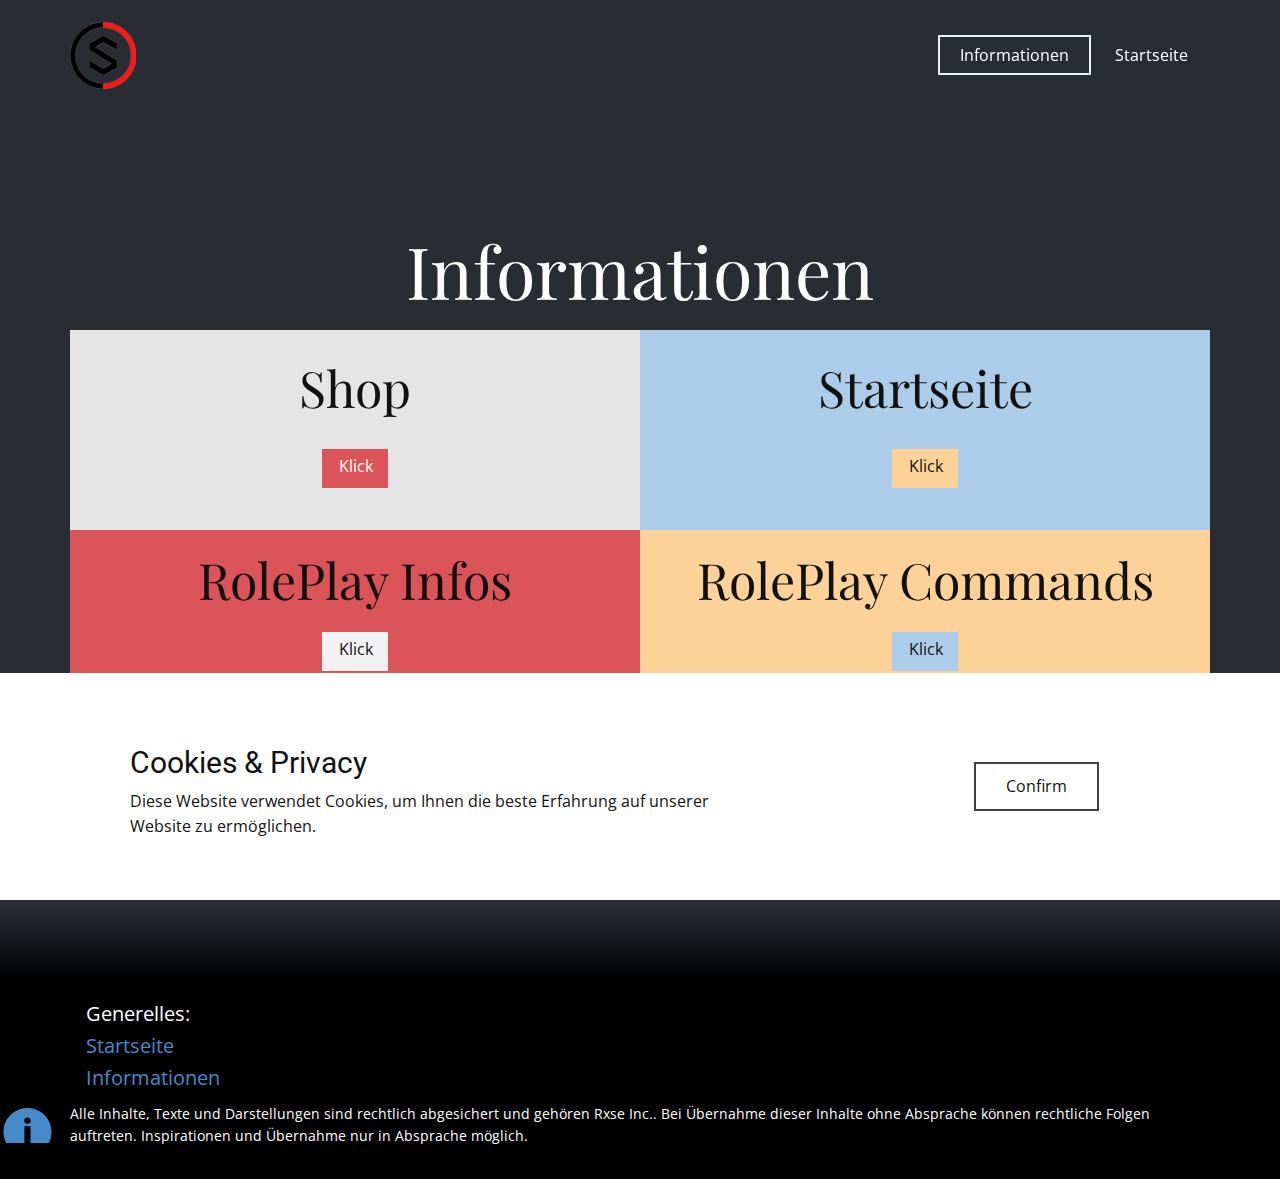
==== Informationen.html @ 26cb4333 "main" ====
<!DOCTYPE html>
<html style="font-size: 16px;" lang="de">
  <head>
    <meta name="viewport" content="width=device-width, initial-scale=1.0">
    <meta charset="utf-8">
    <meta name="keywords" content="">
    <meta name="description" content="">
    <title>Informationen</title>
    <link rel="stylesheet" href="nicepage.css" media="screen">
<link rel="stylesheet" href="Informationen.css" media="screen">
    <script class="u-script" type="text/javascript" src="jquery.js" defer=""></script>
    <script class="u-script" type="text/javascript" src="nicepage.js" defer=""></script>
    <link id="u-theme-google-font" rel="stylesheet" href="https://fonts.googleapis.com/css?family=Roboto:100,100i,300,300i,400,400i,500,500i,700,700i,900,900i|Open+Sans:300,300i,400,400i,500,500i,600,600i,700,700i,800,800i">
    <link id="u-page-google-font" rel="stylesheet" href="https://fonts.googleapis.com/css?family=Playfair+Display:400,400i,500,500i,600,600i,700,700i,800,800i,900,900i">
    
    
    
    
    <script type="application/ld+json">{
		"@context": "http://schema.org",
		"@type": "Organization",
		"name": "Blacklife",
		"logo": "images/Blacklifepfp-removebg-preview1.png"
}</script>
    <meta name="theme-color" content="#478ac9">
    <meta property="og:title" content="Informationen">
    <meta property="og:description" content="">
    <meta property="og:type" content="website">
  </head>
  <body class="u-body u-overlap u-overlap-contrast u-xl-mode"><header class="u-clearfix u-header u-sticky u-sticky-fb0e" id="sec-6330"><div class="u-clearfix u-sheet u-sheet-1">
        <a href="Startseite.html" data-page-id="20356528" class="u-image u-logo u-image-1" data-image-width="139" data-image-height="140" title="Startseite">
          <img src="images/Blacklifepfp-removebg-preview1.png" class="u-logo-image u-logo-image-1">
        </a>
        <nav class="u-menu u-menu-dropdown u-offcanvas u-menu-1">
          <div class="menu-collapse" style="font-size: 1rem; letter-spacing: 0px;">
            <a class="u-button-style u-custom-left-right-menu-spacing u-custom-padding-bottom u-custom-text-active-color u-custom-text-color u-custom-text-hover-color u-custom-top-bottom-menu-spacing u-nav-link u-text-active-palette-1-base u-text-hover-palette-2-base" href="#">
              <svg class="u-svg-link" viewBox="0 0 24 24"><use xmlns:xlink="http://www.w3.org/1999/xlink" xlink:href="#menu-hamburger"></use></svg>
              <svg class="u-svg-content" version="1.1" id="menu-hamburger" viewBox="0 0 16 16" x="0px" y="0px" xmlns:xlink="http://www.w3.org/1999/xlink" xmlns="http://www.w3.org/2000/svg"><g><rect y="1" width="16" height="2"></rect><rect y="7" width="16" height="2"></rect><rect y="13" width="16" height="2"></rect>
</g></svg>
            </a>
          </div>
          <div class="u-custom-menu u-nav-container">
            <ul class="u-nav u-spacing-2 u-unstyled u-nav-1"><li class="u-nav-item"><a class="u-border-2 u-border-active-palette-1-light-3 u-border-hover-grey-50 u-button-style u-nav-link u-text-active-white u-text-hover-palette-3-light-3 u-text-white" href="Informationen.html" style="padding: 10px 20px;">Informationen</a>
</li><li class="u-nav-item"><a class="u-border-2 u-border-active-palette-1-light-3 u-border-hover-grey-50 u-button-style u-nav-link u-text-active-white u-text-hover-palette-3-light-3 u-text-white" href="Startseite.html" style="padding: 10px 20px;">Startseite</a>
</li></ul>
          </div>
          <div class="u-custom-menu u-nav-container-collapse">
            <div class="u-black u-container-style u-inner-container-layout u-opacity u-opacity-95 u-sidenav">
              <div class="u-inner-container-layout u-sidenav-overflow">
                <div class="u-menu-close"></div>
                <ul class="u-align-center u-nav u-popupmenu-items u-unstyled u-nav-2"><li class="u-nav-item"><a class="u-button-style u-nav-link" href="Informationen.html">Informationen</a>
</li><li class="u-nav-item"><a class="u-button-style u-nav-link" href="Startseite.html">Startseite</a>
</li></ul>
              </div>
            </div>
            <div class="u-black u-menu-overlay u-opacity u-opacity-70"></div>
          </div>
        </nav>
      </div></header>
    <section class="u-align-center u-clearfix u-palette-5-dark-3 u-section-1" id="sec-fbf5">
      <div class="u-align-left u-clearfix u-sheet u-sheet-1">
        <h1 class="u-custom-font u-font-playfair-display u-text u-text-default u-title u-text-1">Informationen</h1>
        <div class="u-clearfix u-expanded-width u-layout-wrap u-layout-wrap-1">
          <div class="u-layout">
            <div class="u-layout-col">
              <div class="u-size-30">
                <div class="u-layout-row">
                  <div class="u-container-style u-grey-10 u-layout-cell u-size-30 u-layout-cell-1">
                    <div class="u-container-layout u-container-layout-1">
                      <h1 class="u-custom-font u-font-playfair-display u-text u-text-default u-title u-text-2">Shop</h1>
                      <a href="Shop.html" data-page-id="70069464" class="u-border-none u-btn u-button-style u-hover-grey-5 u-palette-2-base u-btn-1"><span class="u-file-icon u-icon u-icon-1"><img src="images/624815.png" alt=""></span> Klick
                      </a>
                    </div>
                  </div>
                  <div class="u-container-style u-layout-cell u-palette-1-light-2 u-size-30 u-layout-cell-2">
                    <div class="u-container-layout u-container-layout-2">
                      <h1 class="u-custom-font u-font-playfair-display u-text u-text-default u-title u-text-3">Startseite</h1>
                      <a href="Startseite.html" data-page-id="20356528" class="u-border-none u-btn u-button-style u-hover-palette-1-light-2 u-palette-4-light-2 u-btn-2"><span class="u-file-icon u-icon u-icon-2"><img src="images/624815.png" alt=""></span> Klick
                      </a>
                    </div>
                  </div>
                </div>
              </div>
              <div class="u-size-30">
                <div class="u-layout-row">
                  <div class="u-container-style u-layout-cell u-palette-2-base u-size-30 u-layout-cell-3">
                    <div class="u-container-layout u-container-layout-3">
                      <h1 class="u-custom-font u-font-playfair-display u-text u-text-body-color u-text-default u-title u-text-4">RolePl​ay Infos</h1>
                      <a href="RolePlay.html" data-page-id="137782713" class="u-border-none u-btn u-button-style u-grey-5 u-hover-palette-2-base u-btn-3"><span class="u-file-icon u-icon u-icon-3"><img src="images/624815.png" alt=""></span> Klick
                      </a>
                    </div>
                  </div>
                  <div class="u-container-style u-layout-cell u-palette-4-light-2 u-size-30 u-layout-cell-4">
                    <div class="u-container-layout u-container-layout-4">
                      <h1 class="u-custom-font u-font-playfair-display u-text u-text-default u-title u-text-5">RolePlay Commands</h1>
                      <a href="Startseite.html" data-page-id="20356528" class="u-border-none u-btn u-button-style u-hover-palette-4-light-2 u-palette-1-light-2 u-btn-4"><span class="u-file-icon u-icon u-icon-4"><img src="images/624815.png" alt=""></span> Klick
                      </a>
                    </div>
                  </div>
                </div>
              </div>
            </div>
          </div>
        </div>
        <a href="https://discord.gg/9B2upC99ya" class="u-btn u-btn-round u-button-style u-gradient u-hover-palette-1-base u-none u-radius-50 u-text-hover-palette-3-base u-btn-5"><span class="u-file-icon u-icon u-icon-5"><img src="images/1041728.png" alt=""></span>&nbsp;Benutze !hilfe im roleplay
        </a>
      </div>
    </section>
    <section class="u-clearfix u-gradient u-section-2" id="sec-83ca">
      <div class="u-clearfix u-sheet u-sheet-1"></div>
    </section>
    
    
    
    <footer class="u-align-center u-black u-clearfix u-footer u-footer" id="sec-0d5c"><p class="u-align-left u-large-text u-text u-text-variant u-text-1">Generelles:</p><p class="u-align-left u-large-text u-text u-text-variant u-text-2">
        <a class="u-active-none u-border-none u-btn u-button-link u-button-style u-hover-none u-none u-text-palette-1-base u-btn-1" href="Startseite.html" data-page-id="20356528">Startseite</a>
      </p><p class="u-align-left u-large-text u-text u-text-variant u-text-3">
        <a class="u-active-none u-border-none u-btn u-button-link u-button-style u-hover-none u-none u-text-palette-1-base u-btn-2" href="Informationen.html" data-page-id="58772905">Informationen<br>
        </a>
      </p><p class="u-align-left u-small-text u-text u-text-variant u-text-4">Alle Inhalte, Texte und Darstellungen sind rechtlich abgesichert und gehören Rxse Inc.. Bei Übernahme dieser Inhalte ohne Absprache können rechtliche Folgen auftreten. Inspirationen und Übernahme nur in Absprache möglich.</p><span class="u-icon u-icon-circle u-text-palette-1-base u-icon-1"><svg class="u-svg-link" preserveAspectRatio="xMidYMin slice" viewBox="0 0 28.621 28.621" style=""><use xmlns:xlink="http://www.w3.org/1999/xlink" xlink:href="#svg-03e6"></use></svg><svg class="u-svg-content" viewBox="0 0 28.621 28.621" x="0px" y="0px" id="svg-03e6" style="enable-background:new 0 0 28.621 28.621;"><g><path d="M14.311,0c-6.904,0-12.5,5.596-12.5,12.5c0,4.723,2.618,8.828,6.48,10.955l-0.147,5.166l5.898-3.635   C14.131,24.988,14.22,25,14.311,25c6.904,0,12.5-5.596,12.5-12.5C26.811,5.596,21.215,0,14.311,0z M15.903,19.784h-3.203V9.474   h3.203V19.784z M14.28,8.211c-1.013,0-1.687-0.718-1.665-1.604c-0.021-0.927,0.652-1.624,1.686-1.624   c1.033,0,1.689,0.697,1.71,1.624C16.01,7.493,15.332,8.211,14.28,8.211z"></path>
</g></svg></span></footer><section class="u-align-center u-clearfix u-cookies-consent u-white u-cookies-consent" id="sec-bb2e">
      <div class="u-clearfix u-sheet u-valign-middle u-sheet-1">
        <div class="u-clearfix u-expanded-width u-layout-wrap u-layout-wrap-1">
          <div class="u-gutter-0 u-layout">
            <div class="u-layout-row">
              <div class="u-container-style u-layout-cell u-left-cell u-size-43-md u-size-43-sm u-size-43-xs u-size-46-lg u-size-46-xl u-layout-cell-1">
                <div class="u-container-layout u-valign-middle u-container-layout-1">
                  <h3 class="u-text u-text-1">Cookies &amp; Privacy</h3>
                  <p class="u-text u-text-2">Diese Website verwendet Cookies, um Ihnen die beste Erfahrung auf unserer Website zu ermöglichen.<br>
                  </p>
                </div>
              </div>
              <div class="u-align-left u-container-style u-layout-cell u-right-cell u-size-14-lg u-size-14-xl u-size-17-md u-size-17-sm u-size-17-xs u-layout-cell-2">
                <div class="u-container-layout u-valign-middle-lg u-valign-middle-md u-valign-middle-xl u-valign-top-sm u-valign-top-xs u-container-layout-2">
                  <a href="###" class="u-active-palette-2-base u-border-2 u-border-grey-75 u-btn u-button-confirm u-button-style u-hover-grey-90 u-white u-btn-1">Confirm</a>
                </div>
              </div>
            </div>
          </div>
        </div>
      </div>
    <style> .u-cookies-consent {
  background-image: none;
}

.u-cookies-consent .u-sheet-1 {
  min-height: 212px;
}

.u-cookies-consent .u-layout-wrap-1 {
  margin-top: 30px;
  margin-bottom: 30px;
}

.u-cookies-consent .u-layout-cell-1 {
  min-height: 152px;
}

.u-cookies-consent .u-container-layout-1 {
  padding: 30px 60px;
}

.u-cookies-consent .u-text-1 {
  margin: 12px 516px 0 0;
}

.u-cookies-consent .u-text-2 {
  margin: 8px 158px 0 0;
}

.u-cookies-consent .u-layout-cell-2 {
  min-height: 152px;
}

.u-cookies-consent .u-container-layout-2 {
  padding: 30px;
}

.u-cookies-consent .u-btn-1 {
  background-image: none;
  border-style: solid;
  margin: 0 auto 0 0;
}

@media (max-width: 1199px) {
  .u-cookies-consent .u-sheet-1 {
    min-height: 131px;
  }

  .u-cookies-consent .u-layout-cell-1 {
    min-height: 125px;
  }

  .u-cookies-consent .u-text-1 {
    margin-right: 363px;
  }

  .u-cookies-consent .u-text-2 {
    margin-right: 5px;
  }

  .u-cookies-consent .u-layout-cell-2 {
    min-height: 125px;
  }
}

@media (max-width: 991px) {
  .u-cookies-consent .u-sheet-1 {
    min-height: 106px;
  }

  .u-cookies-consent .u-layout-cell-1 {
    min-height: 100px;
  }

  .u-cookies-consent .u-container-layout-1 {
    padding-left: 30px;
    padding-right: 30px;
  }

  .u-cookies-consent .u-text-1 {
    margin-right: 218px;
  }

  .u-cookies-consent .u-text-2 {
    margin-right: 0;
  }

  .u-cookies-consent .u-layout-cell-2 {
    min-height: 100px;
  }
}

@media (max-width: 767px) {
  .u-cookies-consent .u-sheet-1 {
    min-height: 225px;
  }

  .u-cookies-consent .u-layout-cell-1 {
    min-height: 154px;
  }

  .u-cookies-consent .u-container-layout-1 {
    padding-left: 10px;
    padding-right: 10px;
    padding-bottom: 20px;
  }

  .u-cookies-consent .u-layout-cell-2 {
    min-height: 65px;
  }

  .u-cookies-consent .u-container-layout-2 {
    padding: 10px;
  }
}

@media (max-width: 575px) {
  .u-cookies-consent .u-sheet-1 {
    min-height: 121px;
  }

  .u-cookies-consent .u-layout-cell-1 {
    min-height: 100px;
  }

  .u-cookies-consent .u-text-1 {
    margin-right: 18px;
  }

  .u-cookies-consent .u-layout-cell-2 {
    min-height: 15px;
  }
}</style></section>
  </body>
</html>
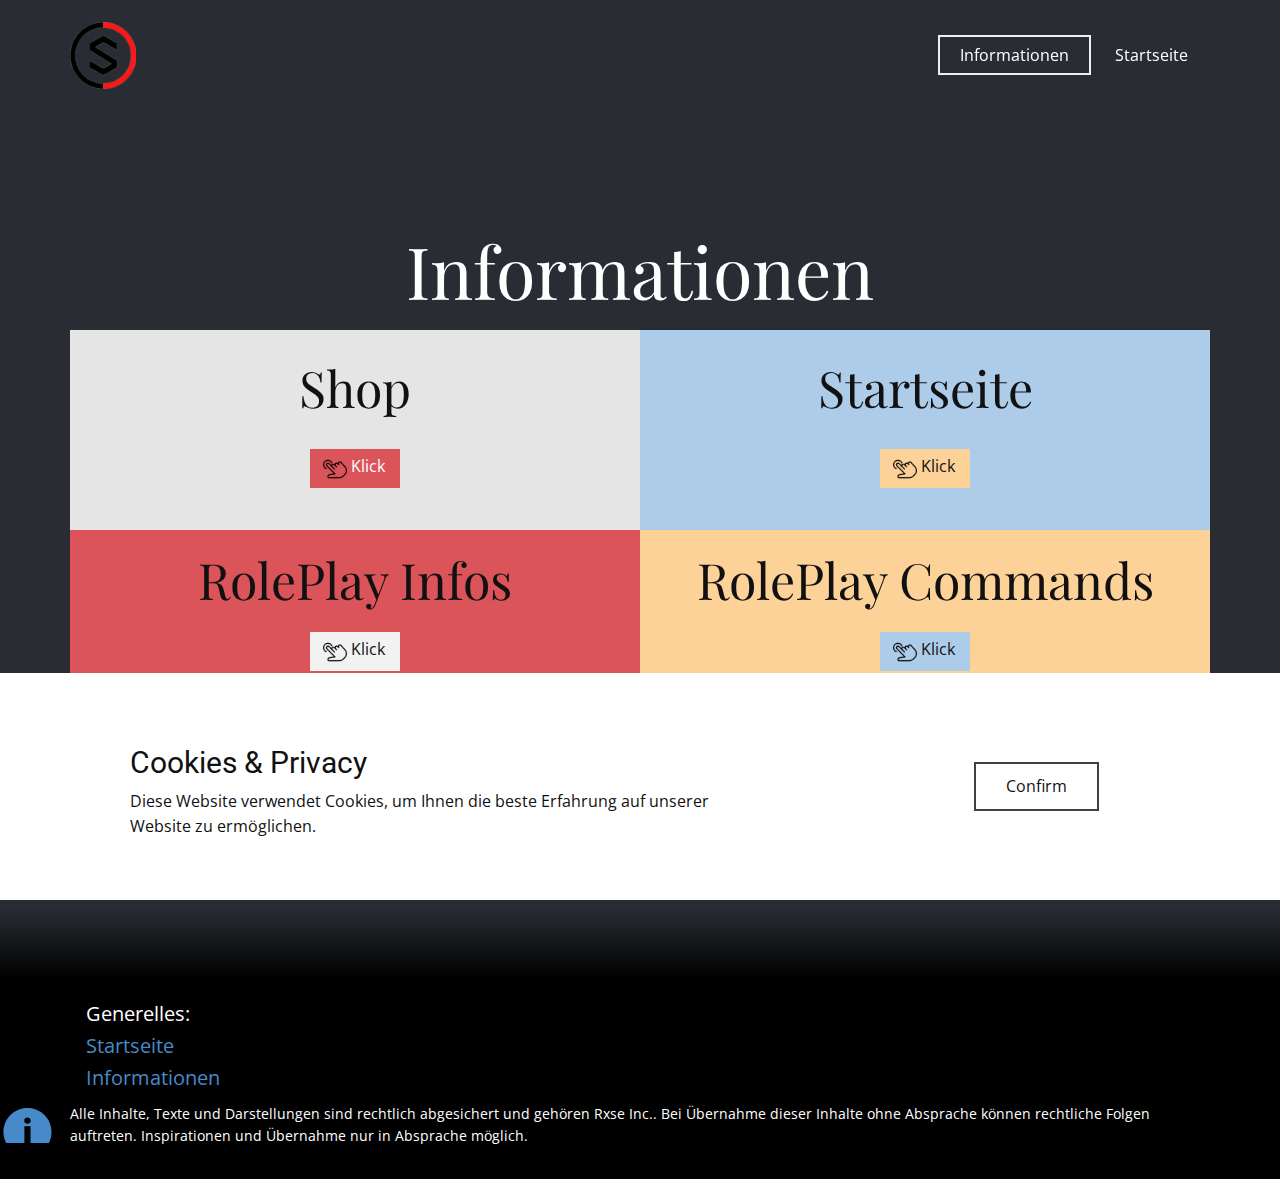
==== commit 916b1e64: "Update Informationen.html" ====
--- a/Informationen.html
+++ b/Informationen.html
@@ -93,7 +93,7 @@
                   <div class="u-container-style u-layout-cell u-palette-4-light-2 u-size-30 u-layout-cell-4">
                     <div class="u-container-layout u-container-layout-4">
                       <h1 class="u-custom-font u-font-playfair-display u-text u-text-default u-title u-text-5">RolePlay Commands</h1>
-                      <a href="Startseite.html" data-page-id="20356528" class="u-border-none u-btn u-button-style u-hover-palette-4-light-2 u-palette-1-light-2 u-btn-4"><span class="u-file-icon u-icon u-icon-4"><img src="images/624815.png" alt=""></span> Klick
+                      <a href="Commands.html" data-page-id="20356528" class="u-border-none u-btn u-button-style u-hover-palette-4-light-2 u-palette-1-light-2 u-btn-4"><span class="u-file-icon u-icon u-icon-4"><img src="images/624815.png" alt=""></span> Klick
                       </a>
                     </div>
                   </div>
@@ -273,4 +273,4 @@
   }
 }</style></section>
   </body>
-</html>+</html>
